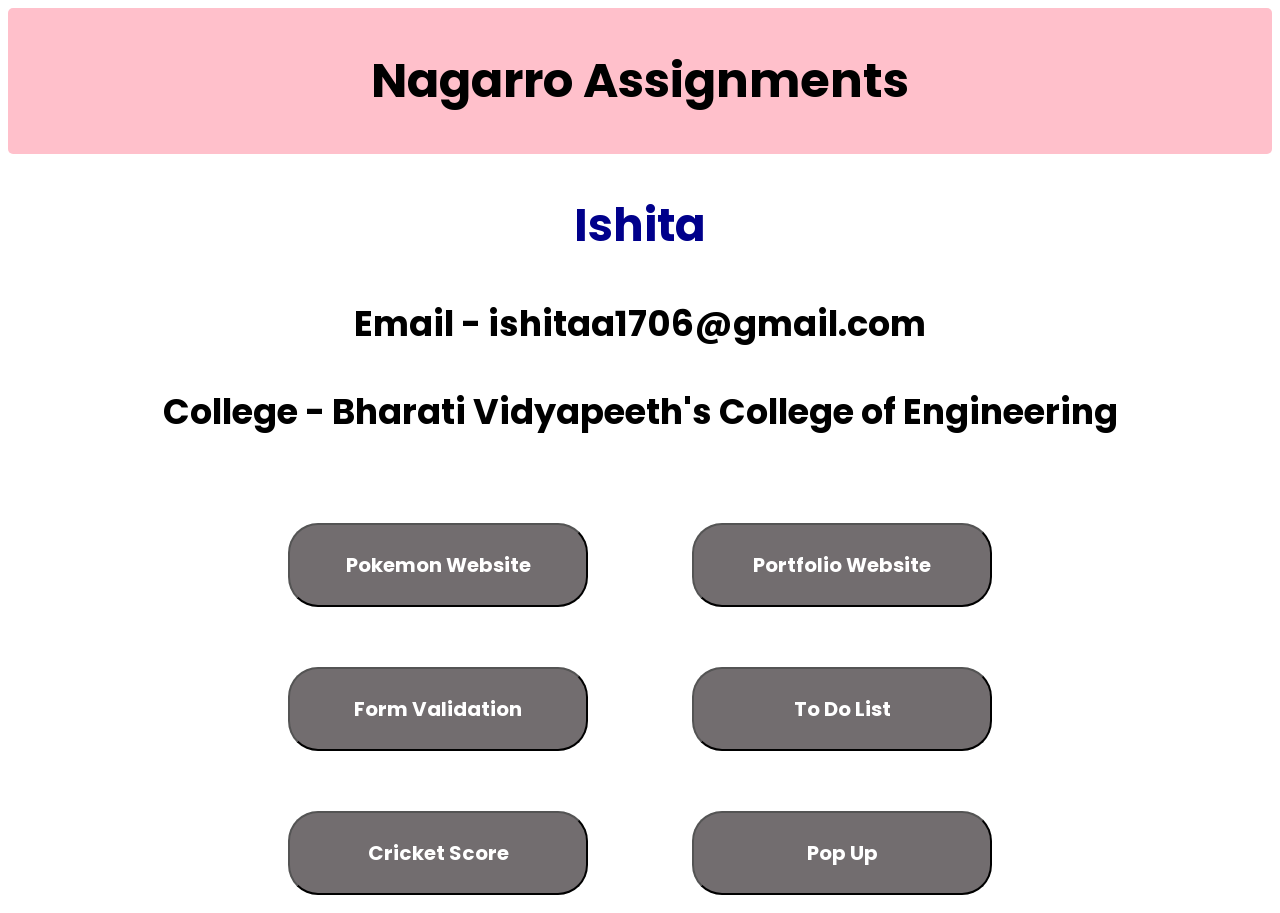
==== index.html @ 6883341f "Add files via upload" ====
<!DOCTYPE html>
<html lang="en">

<head>
    <meta charset="UTF-8">
    <meta http-equiv="X-UA-Compatible" content="IE=edge">
    <meta name="viewport" content="width=device-width, initial-scale=1.0">
    <link rel="preconnect" href="https://fonts.googleapis.com">
    <link rel="preconnect" href="https://fonts.gstatic.com" crossorigin>
    <link rel="stylesheet" href="style.css">
    <link
        href="https://fonts.googleapis.com/css2?family=Poppins:ital,wght@0,100;0,200;0,300;0,400;0,600;1,100&display=swap"
        rel="stylesheet">
    <link rel="stylesheet" href="https://use.fontawesome.com/releases/v5.13.0/css/all.css"
        integrity="sha384-Bfad6CLCknfcloXFOyFnlgtENryhrpZCe29RTifKEixXQZ38WheV+i/6YWSzkz3V" crossorigin="anonymous" />
    <title>Nagarro_Assignments</title>
</head>

<body>
    <div class="heading">
        <h1>Nagarro Assignments</h1>
    </div>
    <div class="ishita">
        <h2 class="name">Ishita</h2>
        <h3 style="color:black" class="email">Email - ishitaa1706@gmail.com
        </h3>
        <h3 style="color:black" class="college">College - Bharati
            Vidyapeeth's College of Engineering</h3>
    </div>

        <button id="b1" onclick="c('Go to Pokemon Website')"><a href="pokemon/index.html">Pokemon Website</a></button>
        <button id="b2" onclick="c('Go to Portfolio Website')"><a href="portfolio\index.html">Portfolio Website</a></button>
        <br>
        <button id="b1" onclick="c('Form Validation')"><a href="formvalidation/index.html">Form Validation</a></button>
        <button id="b2" onclick="c('Open ToDo List')"><a href="ToDo List/index.html">To Do List</a></button>
        <br>
        <button id="b1" onclick="c('Open Live Cricket Score')"><a href="cricketapi/index.html">Cricket Score</a></button>
        <button id="b2" onclick="c('Open Pop Up')"><a href="popup/index.html">Pop Up</a></button>

    
        

    <script src="index.js">

    </script>
</body>

</html>
---- style.css ----
*{   text-align: center;
    
    padding: 0;
    font-family: 'Poppins', sans-serif;
    list-style: none;
    


}
a{
    text-decoration: none;
    color: inherit;
}

.heading{
    font-size: 24px;
padding: 5px;
border-radius: 5px;
background: pink;
color: black;

}
.ishita{
font-size: 30px;
color: darkblue;
}


 button{
    margin-bottom: 10px;
    margin-top: 50px;
    
     padding: 25px;
    font-size: 20px;
    background-color: #0a010592;
    color: white;
    border-radius: 30px; 
    font-weight: 700;
  
}
button:hover{

    color: #001965;
    background-color: #fff;
    border: 3px solid #001965;
    font-weight: 700;
}
#b1{
    margin-right: 50px;
    width: 300px;
}
#b2{
    margin-left: 50px;
    width: 300px;

}
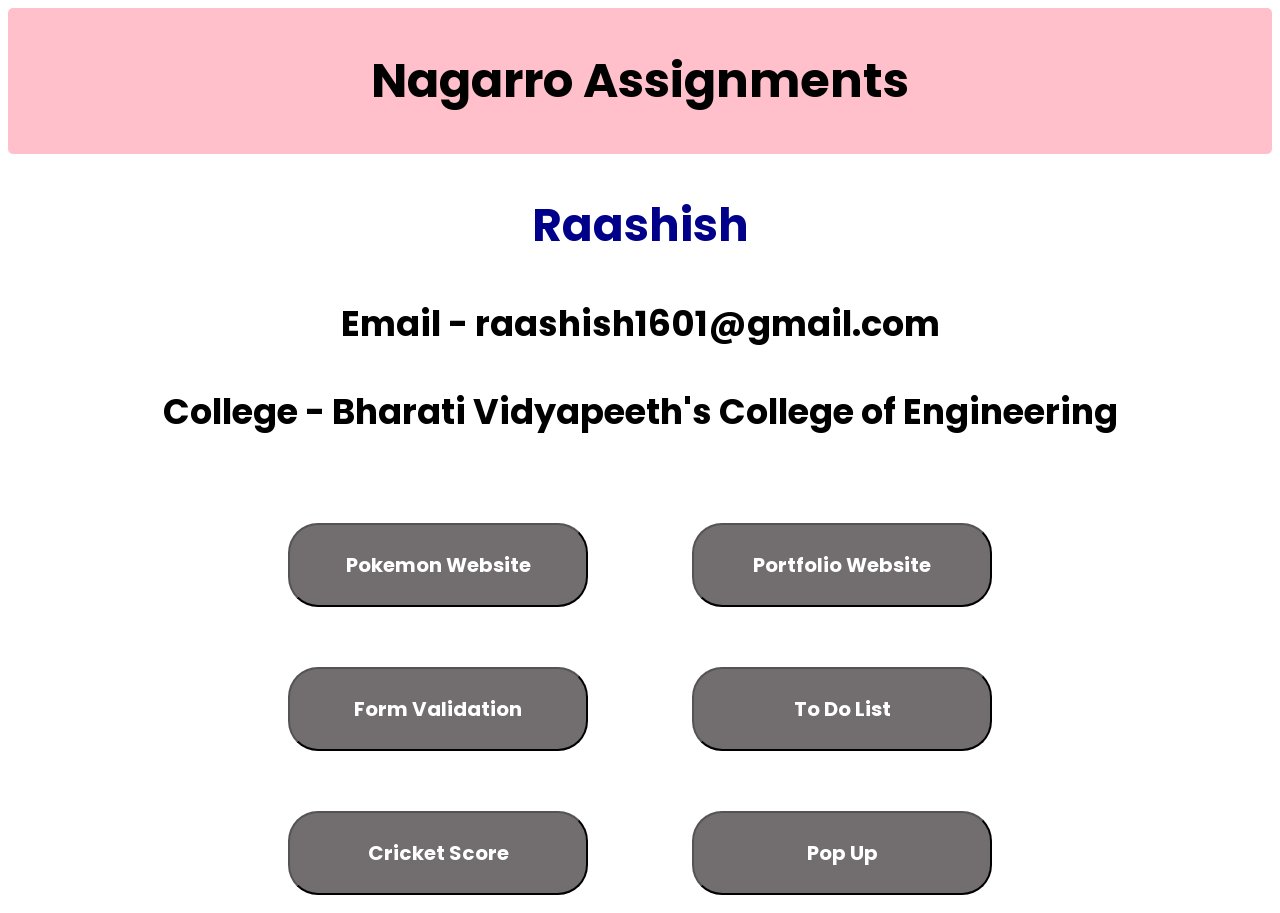
==== commit 811be50e: "Update index.html" ====
--- a/index.html
+++ b/index.html
@@ -21,8 +21,8 @@
         <h1>Nagarro Assignments</h1>
     </div>
     <div class="ishita">
-        <h2 class="name">Ishita</h2>
-        <h3 style="color:black" class="email">Email - ishitaa1706@gmail.com
+        <h2 class="name">Raashish</h2>
+        <h3 style="color:black" class="email">Email - raashish1601@gmail.com
         </h3>
         <h3 style="color:black" class="college">College - Bharati
             Vidyapeeth's College of Engineering</h3>
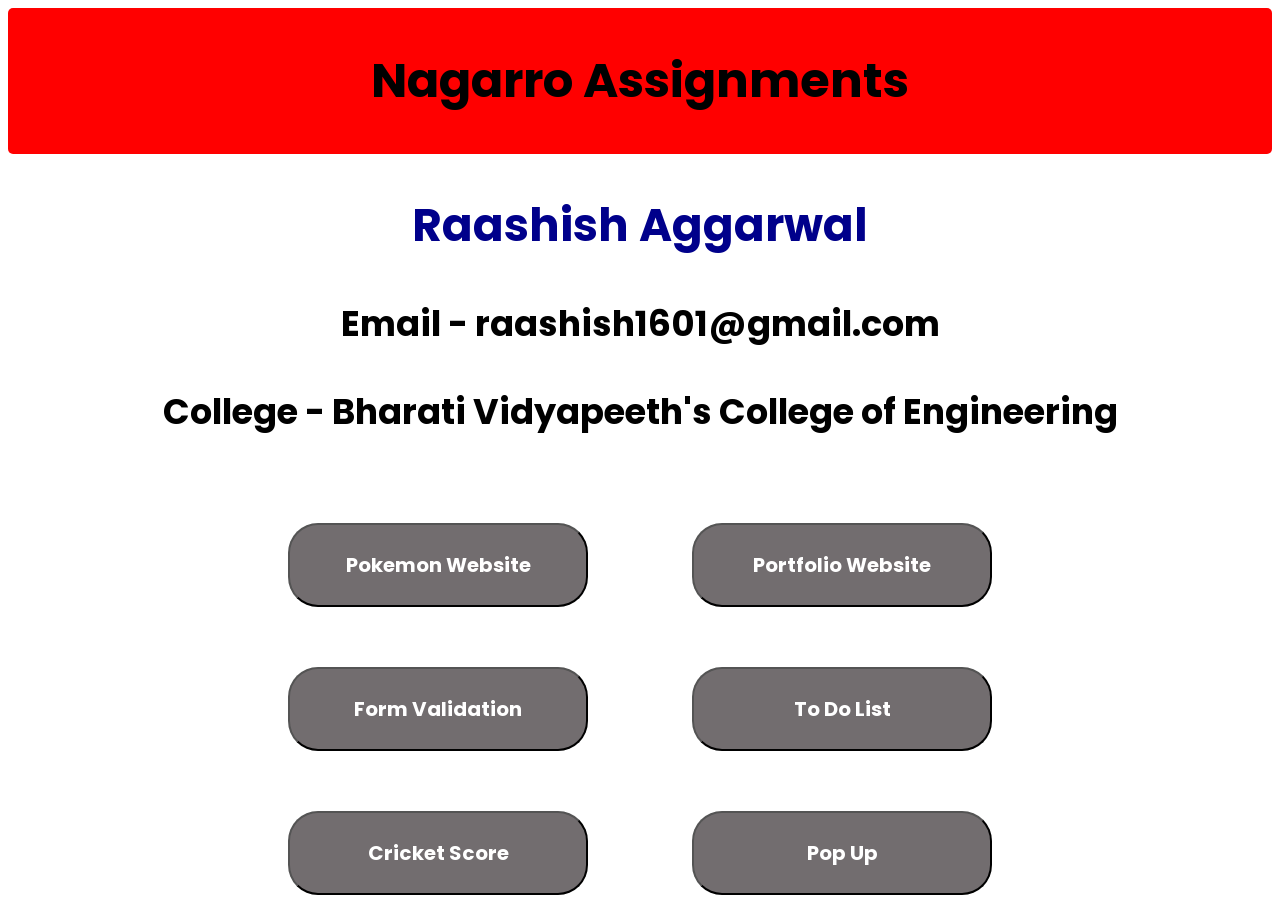
==== commit 89de3349: "Update index.html" ====
--- a/index.html
+++ b/index.html
@@ -21,7 +21,7 @@
         <h1>Nagarro Assignments</h1>
     </div>
     <div class="ishita">
-        <h2 class="name">Raashish</h2>
+        <h2 class="name">Raashish Aggarwal</h2>
         <h3 style="color:black" class="email">Email - raashish1601@gmail.com
         </h3>
         <h3 style="color:black" class="college">College - Bharati
--- a/style.css
+++ b/style.css
@@ -16,7 +16,7 @@
     font-size: 24px;
 padding: 5px;
 border-radius: 5px;
-background: pink;
+background: red;
 color: black;
 
 }
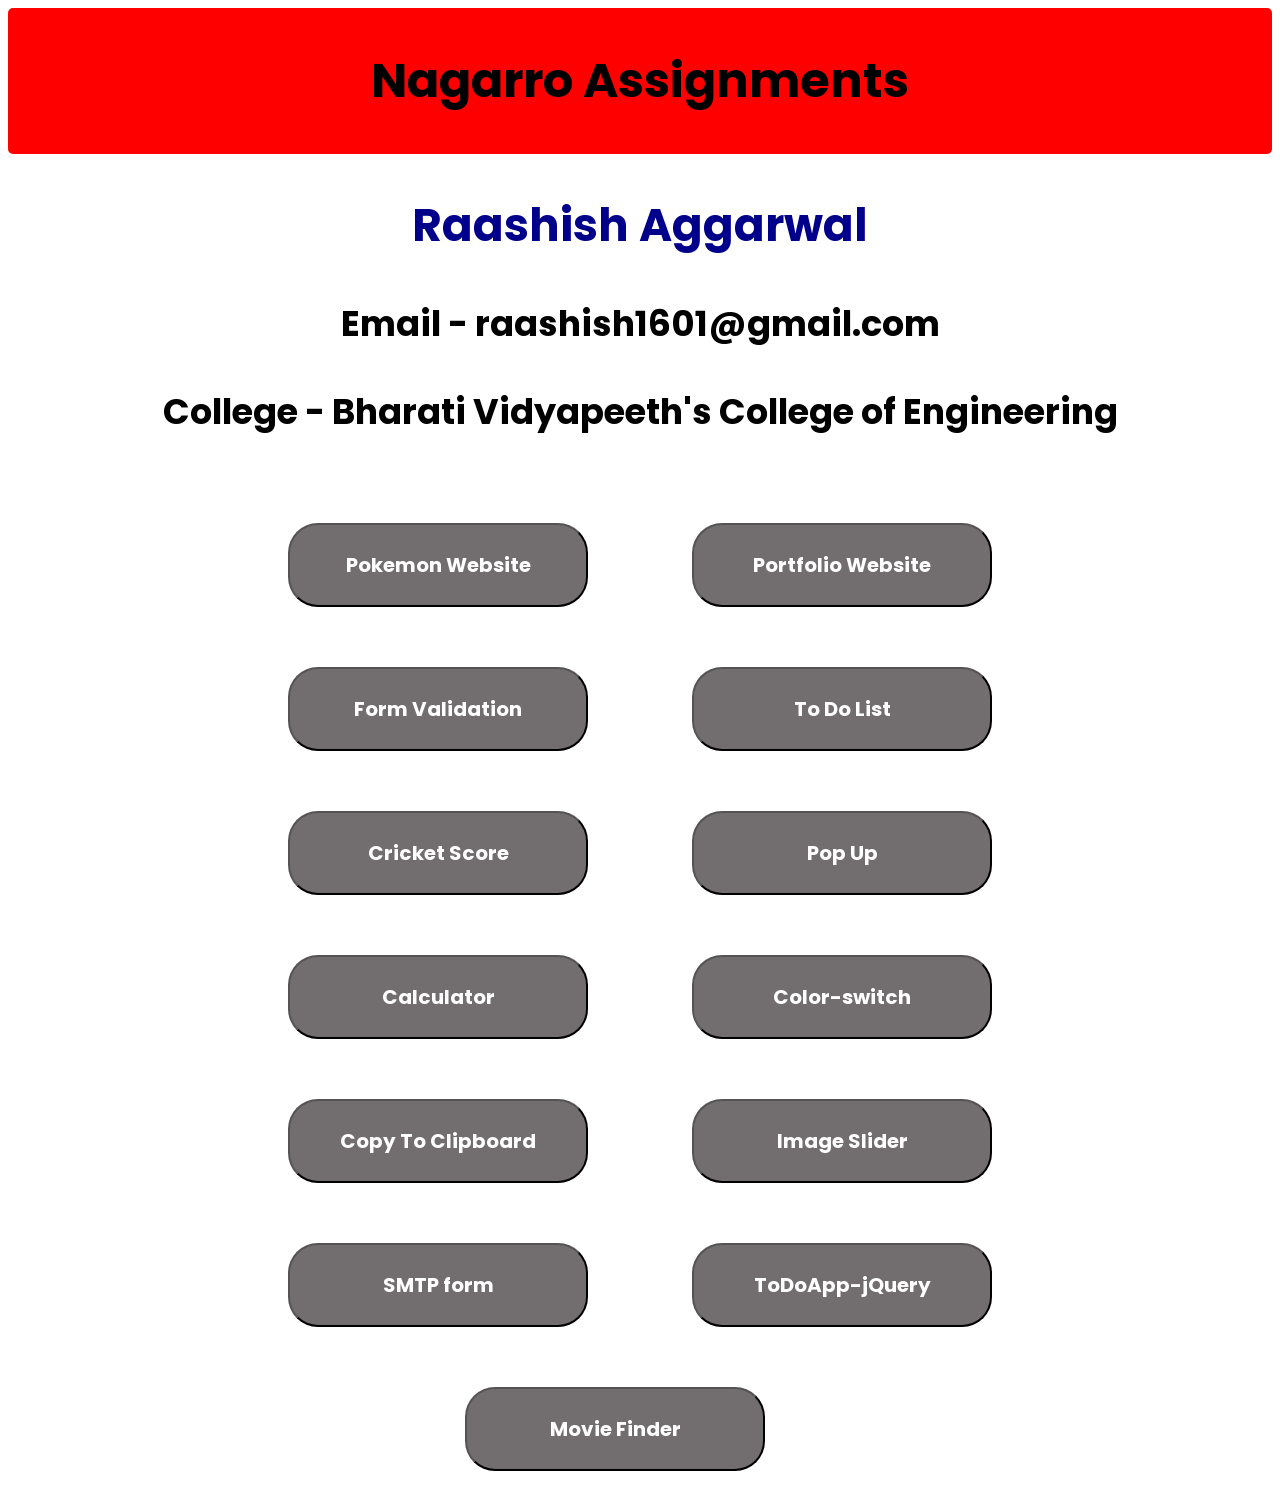
==== commit 16203665: "Update index.html" ====
--- a/index.html
+++ b/index.html
@@ -36,10 +36,20 @@
         <br>
         <button id="b1" onclick="c('Open Live Cricket Score')"><a href="cricketapi/index.html">Cricket Score</a></button>
         <button id="b2" onclick="c('Open Pop Up')"><a href="popup/index.html">Pop Up</a></button>
-
+        <br>
+        <button id="b1" onclick="c('Open Calculator')"><a href="Calculator/index.html">Calculator</a></button>
+        <button id="b2" onclick="c('Open Color-switch')"><a href="Color-switch/index.html">Color-switch</a></button>
+        <br>
+        <button id="b1" onclick="c('Open CopyToClipboard')"><a href="CopyToClipboard/index.html">Copy To Clipboard</a></button>
+        <button id="b2" onclick="c('Open Image Slider')"><a href="Image Slider/index.html">Image Slider</a></button>
+        <br>
+        <button id="b1" onclick="c('Open SMTP-form')"><a href="SMTP-form/index.html">SMTP form</a></button>
+        <button id="b2" onclick="c('Open ToDoApp-jQuery')"><a href="ToDoApp-jQuery/index.html">ToDoApp-jQuery</a></button>
+        <br>
+        <button id="b1" onclick="c('Open movie-finder')"><a href="movie-finder/index.html">Movie Finder</a></button>
+        
     
-        
-
+    
     <script src="index.js">
 
     </script>
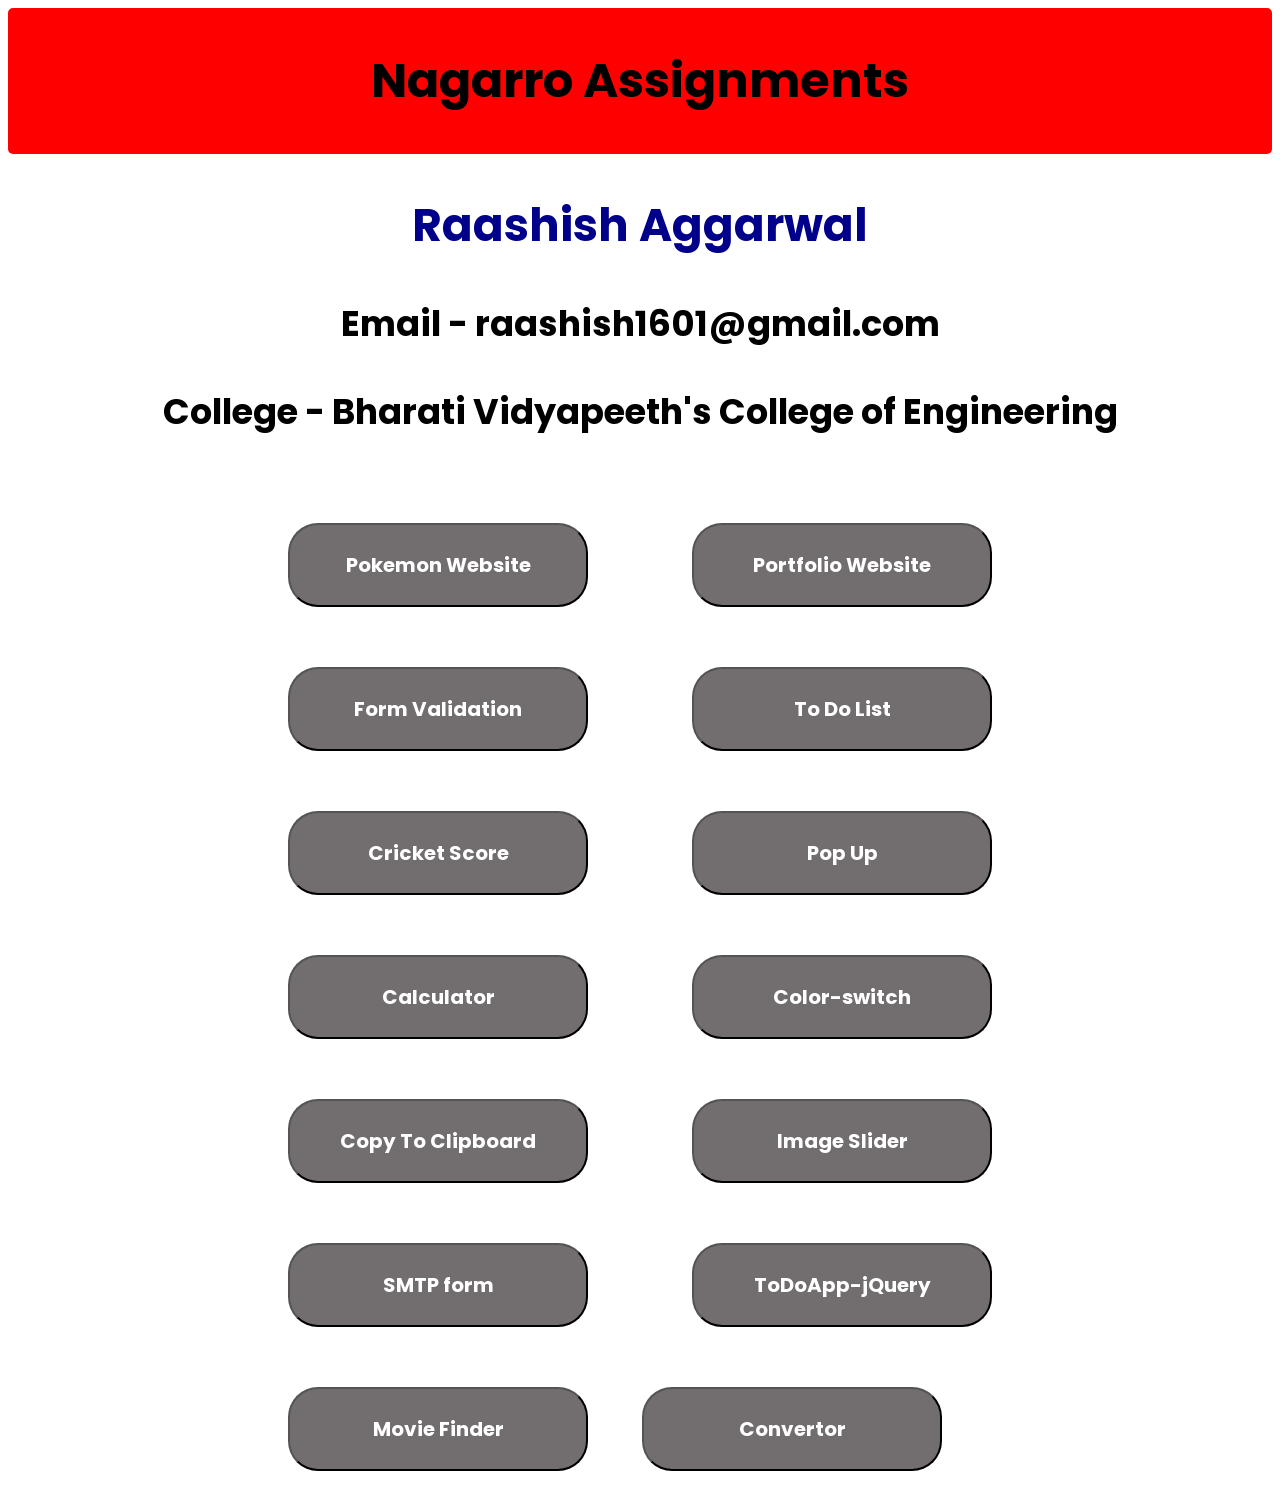
==== commit 9068f8bd: "Update index.html" ====
--- a/index.html
+++ b/index.html
@@ -47,6 +47,7 @@
         <button id="b2" onclick="c('Open ToDoApp-jQuery')"><a href="ToDoApp-jQuery/index.html">ToDoApp-jQuery</a></button>
         <br>
         <button id="b1" onclick="c('Open movie-finder')"><a href="movie-finder/index.html">Movie Finder</a></button>
+        <button id="b1" onclick="c('Open Convertor')"><a href="convertor/index.html">Convertor</a></button>
         
     
     
